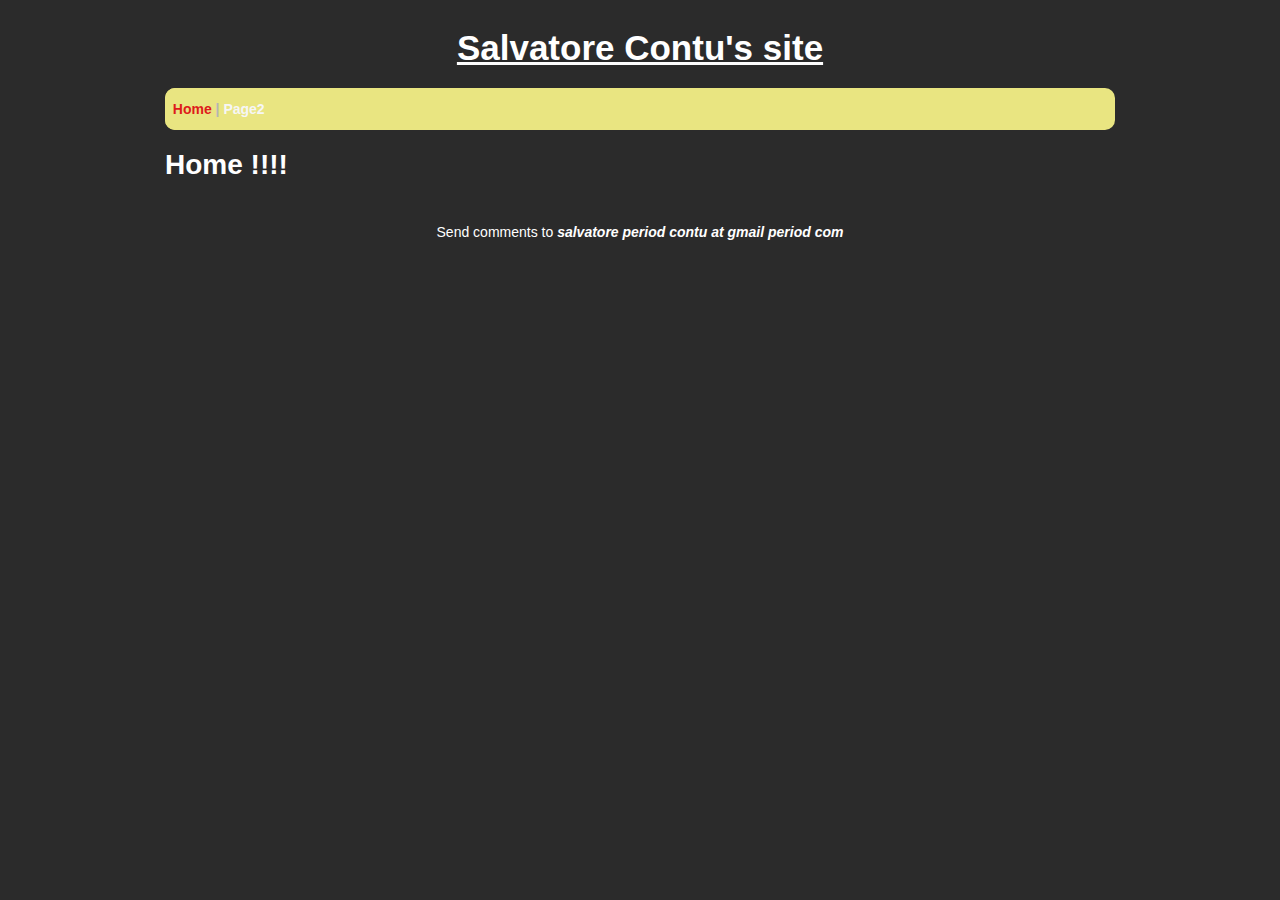
==== index.html @ 7bf900b1 "added separator to nav bar" ====
<!DOCTYPE html>
<html>
    <head>
	<meta charset="UTF-8">
	<title>Salvatore Contu</title>
	<link rel="icon" href="img/sc.png">
	<link rel="stylesheet" href="css/style.css">
    </head>
    <body>

	<header>Salvatore Contu's site</header>

	<nav>
	    <ul>
		<li><a id="home" href="#" onClick="getPage('home');">&nbsp;&nbsp;Home<span class="separator"> | </span></a></li>
		<li><a id="page2" href="#" onClick="getPage('page2');">Page2</a></li>
	    </ul>
	</nav>

	<section id="content"></section>
	
	<footer>
	    <p>Send comments to <span class="hl">salvatore period contu at gmail period com</span></p>
	</footer>

	<script>

	 /* function loadPage(name) {
	    document.getElementById("content").innerHTML='<object type="text/html" data="' + name + '.html" ></object>';
	    }*/

	 function selectMenu(name) {
	     var nav = document.getElementsByTagName("nav")[0];
	     var links = nav.getElementsByTagName("a");
	     for (var i=0; i<links.length; i++) {
		 links[i].style.color = "#F6F6F6";
	     }
	     document.getElementById(name).style.color= "#DE1B1B";
	 } 
	 
	 function getPage(name) {
	     var xmlhttp = new XMLHttpRequest();

	     xmlhttp.onreadystatechange = function() {
		 if (xmlhttp.readyState == XMLHttpRequest.DONE) {   // XMLHttpRequest.DONE == 4
		     if (xmlhttp.status == 200) {
			 document.getElementById("content").innerHTML = xmlhttp.responseText;
			 selectMenu(name);
		     }
		     else if (xmlhttp.status == 400) {
			 alert('There was an error 400');
		     }
		     else {
			 alert('something else other than 200 was returned');
		     }
		 }
	     };

	     xmlhttp.open("GET", name + ".html", true);
	     xmlhttp.send();
	 }

	 //load home when the site is open
	 getPage("home");
	 
	</script>
	
    </body>
</html>
---- css/style.css ----
body
{
    font-family: Arial, Helvetica, sans-serif;
    font-size: 14px;
    background-color: #2B2B2B;
    color: white;
    width: 950px;
    margin-left: auto;
    margin-right: auto;
}

header
{
    padding-top: 20px;
    padding-bottom: 20px;
    font-size: 2.5em;
    font-weight: bold;
    text-decoration: underline;
    text-align: center;
}

footer
{
    padding-top: 10px;
    padding-bottom: 10px;
    text-align: center;
}

.hl
{
    font-weight: bold;
    font-style: italic;
}

.separator
{
    color: #b4b4b4;

}

nav a {
   outline: 0;
}

nav
{
    border-radius: 10px;
    background-color: #E9E581;
    margin: 0;
    overflow: hidden;
}

nav ul{
    margin: 0;
    padding: 0;
}
nav ul li {
    /* This allow us to arrange list items in a row, without using float */
    display: inline-block;
    list-style-type: none;
}

/* Create a style for the first level items */
nav > ul > li > a {
    color: #DE1B1B;
    font-weight: bold;
    background-color: #E9E581;
    display: block;
    line-height: 2em;
    padding: 0.5em 0em 0.5em 0em;
    text-decoration: none;
}
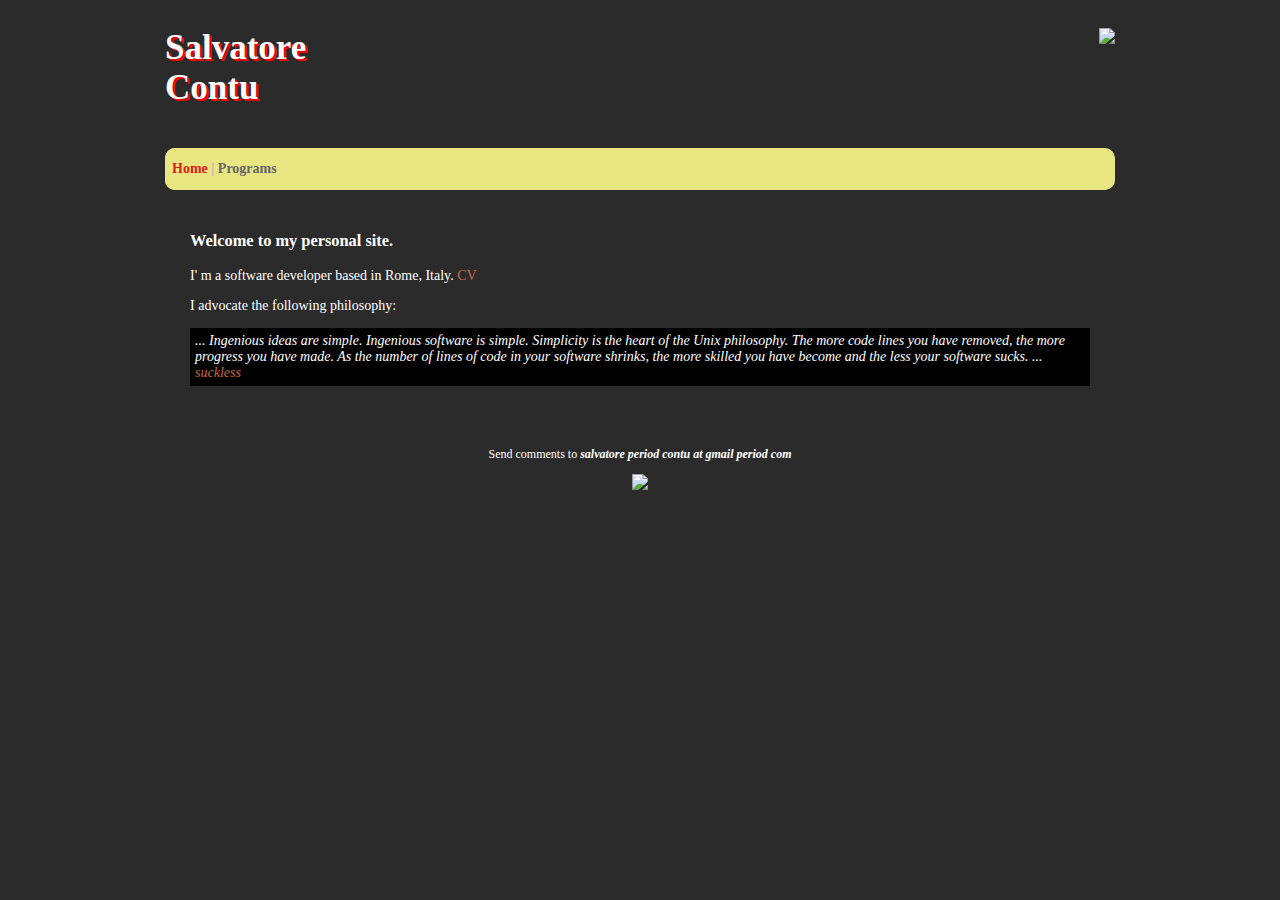
==== commit ae463eed: "writing my personal site" ====
--- a/index.html
+++ b/index.html
@@ -1,26 +1,32 @@
 <!DOCTYPE html>
-<html>
+<html lang="en">
     <head>
 	<meta charset="UTF-8">
 	<title>Salvatore Contu</title>
 	<link rel="icon" href="img/sc.png">
 	<link rel="stylesheet" href="css/style.css">
+	<link rel="stylesheet" media="screen" href="https://fontlibrary.org/face/bebasneueregular" type="text/css"/> 
     </head>
     <body>
 
-	<header>Salvatore Contu's site</header>
+	<header>
+	    <div id="my-name">Salvatore<br>Contu</div>
+	    <img id="my-photo" src="img/me.jpg">
+	</header>
 
 	<nav>
 	    <ul>
 		<li><a id="home" href="#" onClick="getPage('home');">&nbsp;&nbsp;Home<span class="separator"> | </span></a></li>
-		<li><a id="page2" href="#" onClick="getPage('page2');">Page2</a></li>
+		<li><a id="programs" href="#" onClick="getPage('programs');">Programs</a></li>
 	    </ul>
 	</nav>
+	    
 
 	<section id="content"></section>
 	
 	<footer>
 	    <p>Send comments to <span class="hl">salvatore period contu at gmail period com</span></p>
+	    <a href="https://www.fsf.org" target="_new"><img src="img/fsf-since.png"></a>
 	</footer>
 
 	<script>
@@ -33,7 +39,7 @@
 	     var nav = document.getElementsByTagName("nav")[0];
 	     var links = nav.getElementsByTagName("a");
 	     for (var i=0; i<links.length; i++) {
-		 links[i].style.color = "#F6F6F6";
+		 links[i].style.color = "#666666";
 	     }
 	     document.getElementById(name).style.color= "#DE1B1B";
 	 } 
--- a/css/style.css
+++ b/css/style.css
@@ -1,6 +1,6 @@
 body
 {
-    font-family: Arial, Helvetica, sans-serif;
+    font-family: CarlitoRegular;
     font-size: 14px;
     background-color: #2B2B2B;
     color: white;
@@ -15,8 +15,37 @@
     padding-bottom: 20px;
     font-size: 2.5em;
     font-weight: bold;
-    text-decoration: underline;
-    text-align: center;
+    height:100px;
+    /* text-decoration: underline; */
+    /* text-align: center; */
+}
+
+.note {
+    font-style: italic;
+    background: #000000;
+    padding: 5px;
+}
+
+.link {
+    text-decoration: none;
+    color: #CC6644;
+}
+
+#my-name {
+    text-shadow: 2px 2px #ff0000;
+    float:left;
+    /*height:200px;
+    width:50%;*/  
+}
+
+#my-photo {
+    float:right;
+    border-radius:5%;
+}
+
+
+#content {
+    padding: 25px;
 }
 
 footer
@@ -24,6 +53,7 @@
     padding-top: 10px;
     padding-bottom: 10px;
     text-align: center;
+    font-size: 12px;
 }
 
 .hl
@@ -38,7 +68,7 @@
 
 }
 
-nav a {
+a {
    outline: 0;
 }
 
@@ -69,4 +99,4 @@
     line-height: 2em;
     padding: 0.5em 0em 0.5em 0em;
     text-decoration: none;
-}+}
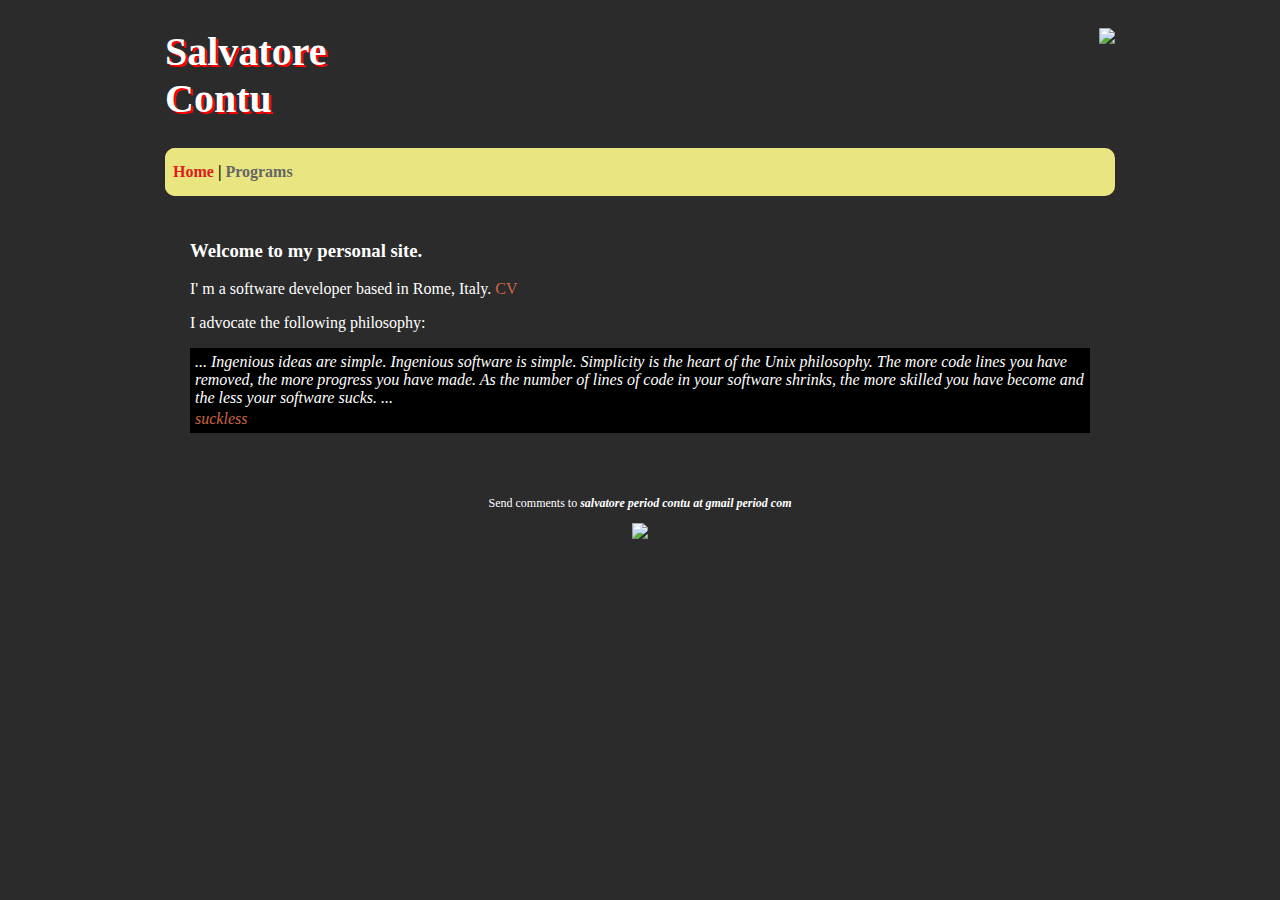
==== commit 7d6b8757: "Update index.html" ====
--- a/index.html
+++ b/index.html
@@ -2,6 +2,7 @@
 <html lang="en">
     <head>
 	<meta charset="UTF-8">
+	<meta name="description" content="Salvatore Contu" />
 	<title>Salvatore Contu</title>
 	<link rel="icon" href="img/sc.png">
 	<link rel="stylesheet" href="css/style.css">
@@ -31,10 +32,6 @@
 
 	<script>
 
-	 /* function loadPage(name) {
-	    document.getElementById("content").innerHTML='<object type="text/html" data="' + name + '.html" ></object>';
-	    }*/
-
 	 function selectMenu(name) {
 	     var nav = document.getElementsByTagName("nav")[0];
 	     var links = nav.getElementsByTagName("a");
@@ -45,25 +42,40 @@
 	 } 
 	 
 	 function getPage(name) {
-	     var xmlhttp = new XMLHttpRequest();
+	     /*
+		var xmlhttp = new XMLHttpRequest();
 
-	     xmlhttp.onreadystatechange = function() {
-		 if (xmlhttp.readyState == XMLHttpRequest.DONE) {   // XMLHttpRequest.DONE == 4
-		     if (xmlhttp.status == 200) {
-			 document.getElementById("content").innerHTML = xmlhttp.responseText;
-			 selectMenu(name);
-		     }
-		     else if (xmlhttp.status == 400) {
-			 alert('There was an error 400');
-		     }
-		     else {
-			 alert('something else other than 200 was returned');
-		     }
-		 }
-	     };
-
-	     xmlhttp.open("GET", name + ".html", true);
-	     xmlhttp.send();
+		xmlhttp.onreadystatechange = function() {
+		if (xmlhttp.readyState == XMLHttpRequest.DONE) {   
+		if (xmlhttp.status == 200) {
+		document.getElementById("content").innerHTML = xmlhttp.responseText;
+		selectMenu(name);
+		}
+		else if (xmlhttp.status == 400) {
+		alert('There was an error 400');
+		}
+		else {
+		alert('something else other than 200 was returned');
+		}
+		}
+		};
+		
+		xmlhttp.open("GET", name + ".html", true);
+		xmlhttp.send();
+	      */
+	     
+	     fetch(name + ".html")
+		 .then((res) => res.text())
+		 .then((res) => {
+		     document.getElementById("content").innerHTML = res;
+		     selectMenu(name)}
+		 )
+		 .catch((res) => {
+		     fetch("error.html")
+			 .then((res) => res.text())
+			 .then((res) => document.getElementById("content").innerHTML = res)
+		 })
+	     
 	 }
 
 	 //load home when the site is open
--- a/css/style.css
+++ b/css/style.css
@@ -1,7 +1,7 @@
 body
 {
     font-family: CarlitoRegular;
-    font-size: 14px;
+    font-size: 16px;
     background-color: #2B2B2B;
     color: white;
     width: 950px;
@@ -64,7 +64,7 @@
 
 .separator
 {
-    color: #b4b4b4;
+    color: #000000;
 
 }
 
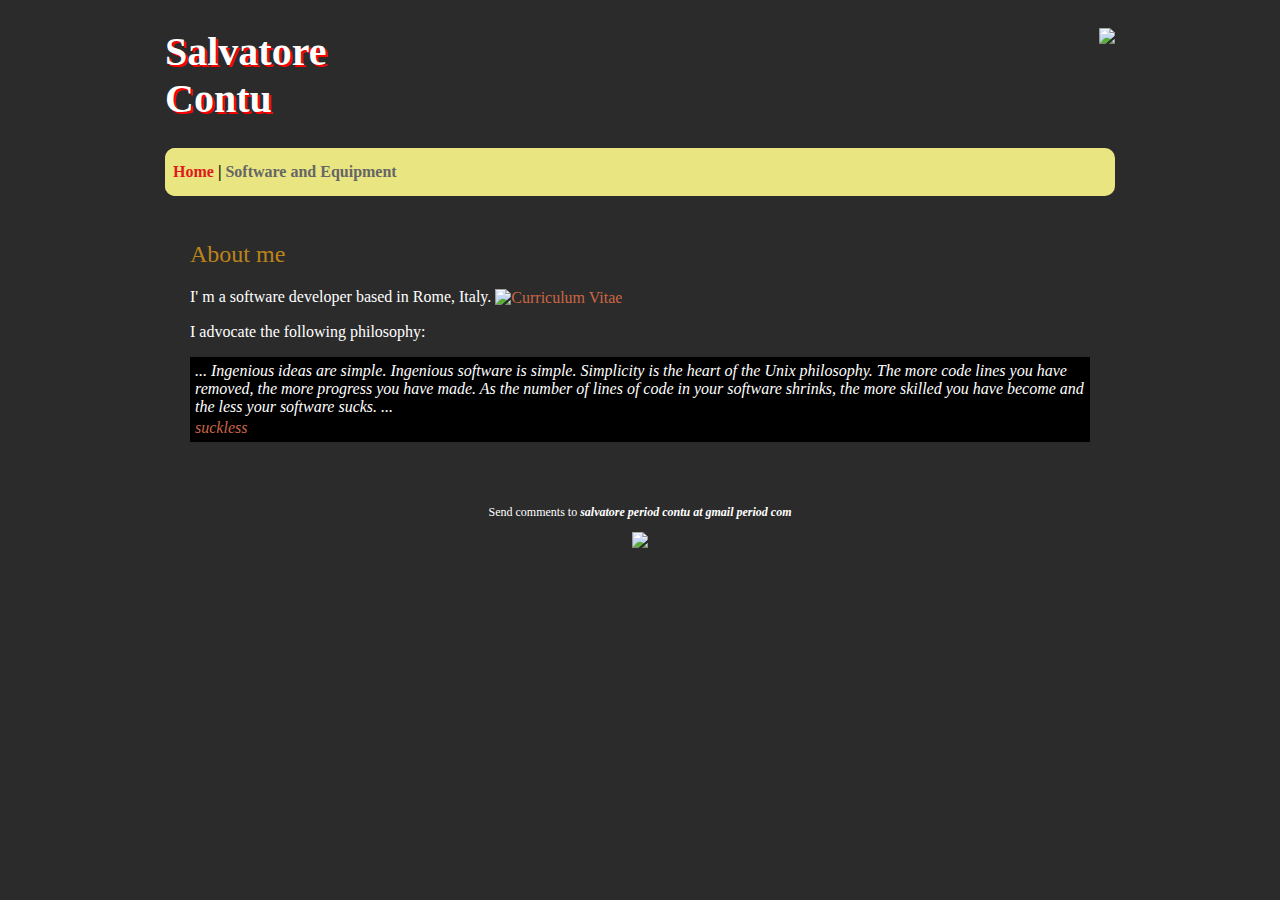
==== commit eb8869d8: "Update index.html" ====
--- a/index.html
+++ b/index.html
@@ -18,7 +18,7 @@
 	<nav>
 	    <ul>
 		<li><a id="home" href="#" onClick="getPage('home');">&nbsp;&nbsp;Home<span class="separator"> | </span></a></li>
-		<li><a id="programs" href="#" onClick="getPage('programs');">Programs</a></li>
+		<li><a id="programs" href="#" onClick="getPage('softEqui');">Software and Equipment</a></li>
 	    </ul>
 	</nav>
 	    
--- a/css/style.css
+++ b/css/style.css
@@ -62,6 +62,12 @@
     font-style: italic;
 }
 
+h2
+{
+    color: #bb841a;
+    font-weight: normal;
+}       
+
 .separator
 {
     color: #000000;
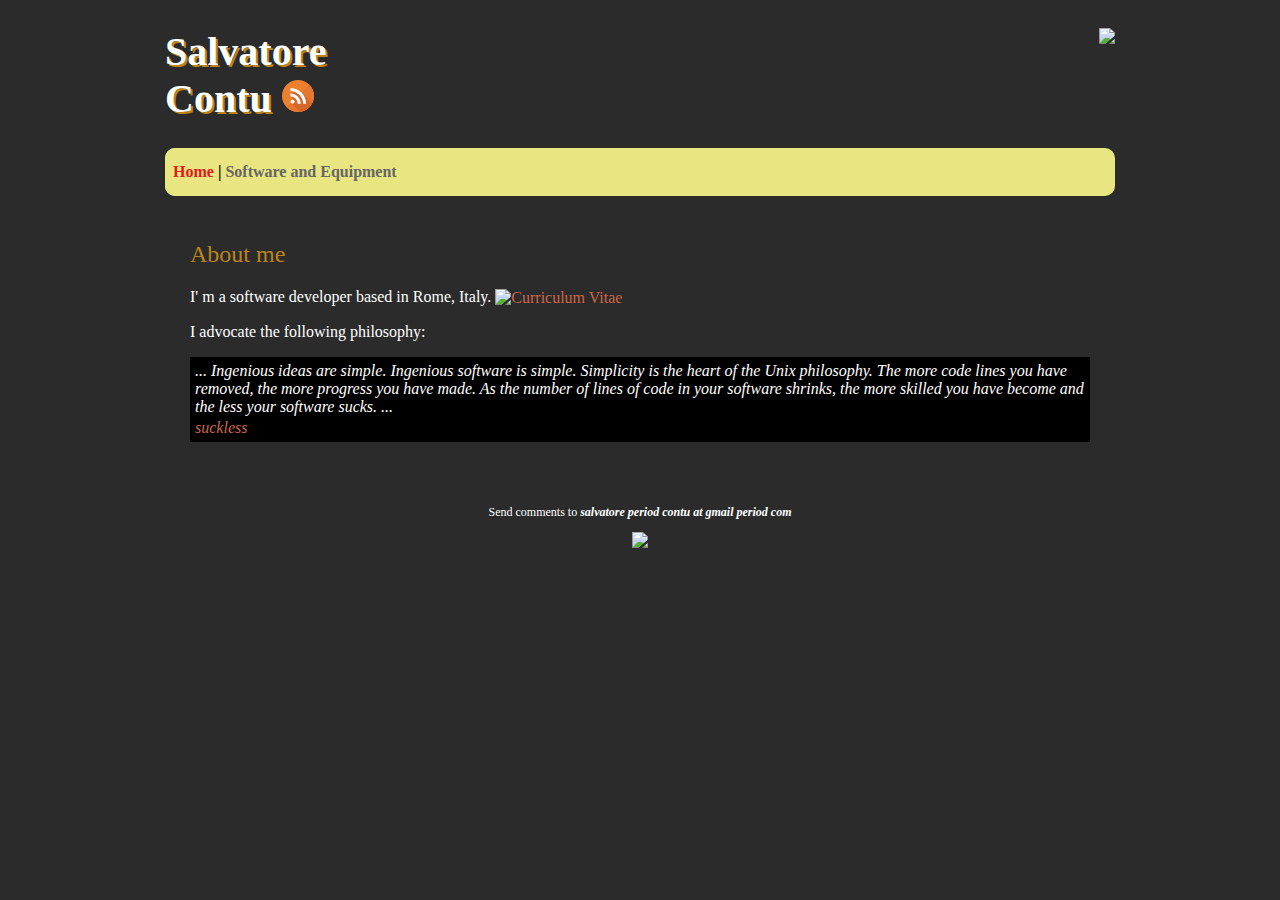
==== commit 9a8c95f7: "Update index.html" ====
--- a/index.html
+++ b/index.html
@@ -11,14 +11,14 @@
     <body>
 
 	<header>
-	    <div id="my-name">Salvatore<br>Contu</div>
+	    <div id="my-name">Salvatore<br>Contu <a target="_rss" href="contu.rss"><img src="img/rss.png"></a></div>
 	    <img id="my-photo" src="img/me.jpg">
 	</header>
 
 	<nav>
 	    <ul>
 		<li><a id="home" href="#" onClick="getPage('home');">&nbsp;&nbsp;Home<span class="separator"> | </span></a></li>
-		<li><a id="programs" href="#" onClick="getPage('softEqui');">Software and Equipment</a></li>
+		<li><a id="soft-equi" href="#" onClick="getPage('soft-equi');">Software and Equipment</a></li>
 	    </ul>
 	</nav>
 	    
--- a/css/style.css
+++ b/css/style.css
@@ -32,7 +32,7 @@
 }
 
 #my-name {
-    text-shadow: 2px 2px #ff0000;
+    text-shadow: 2px 2px #bb841a;
     float:left;
     /*height:200px;
     width:50%;*/  
